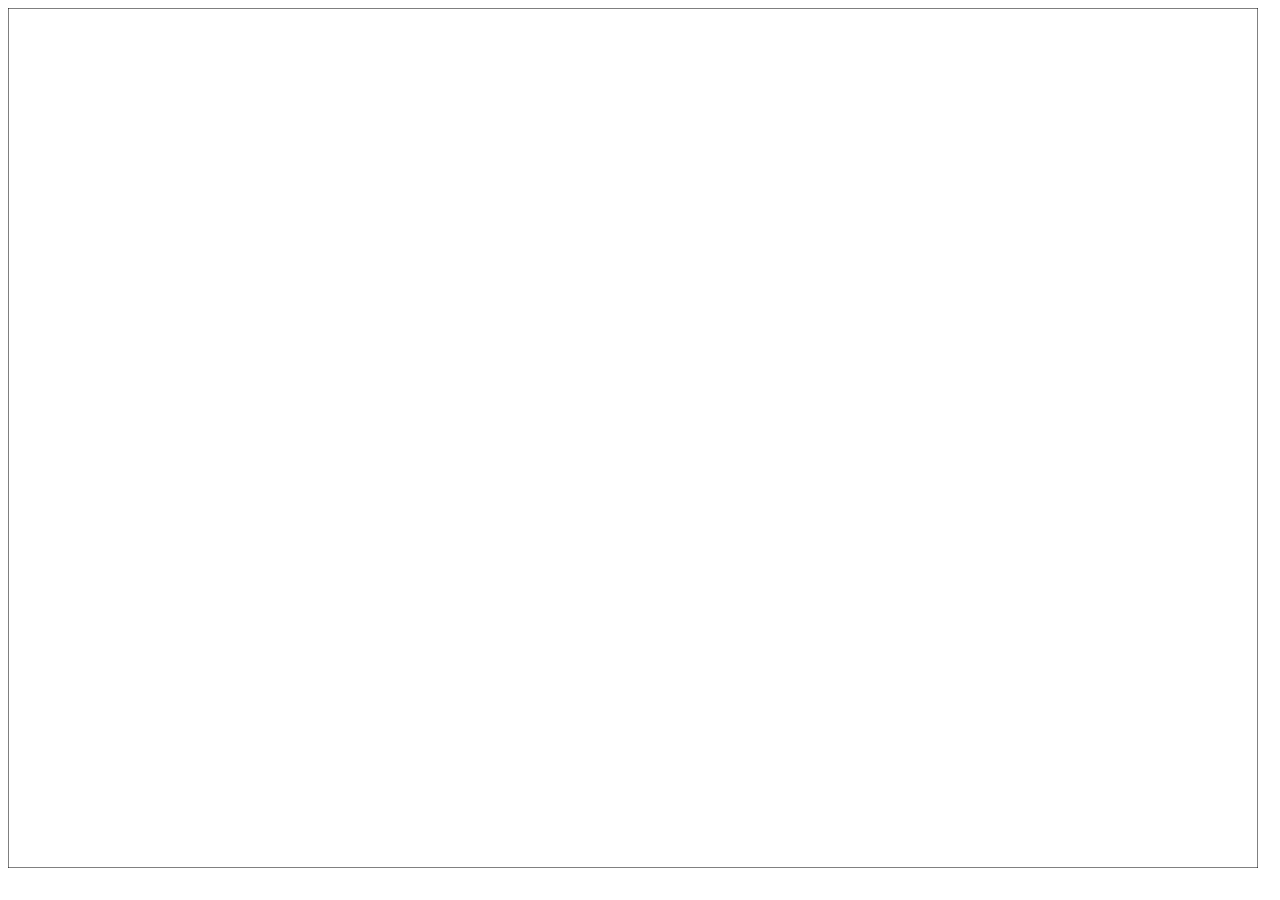
==== alexbeer.html @ e0ecaa07 "Add files via upload" ====
<!DOCTYPE html>
<html>
<head>
    <title>Alexander Beer Fanpage</title>
    <style>
        img {
            width: 20%;
        }
    </style>
</head>
<canvas onmousedown="play()" id="myCanvas" width="window.innerWidth-30" height="window.innerHeight-40"></canvas>
<body>
    <img id="source" src="fullbeerfourfing.png" height="0">
    <script>
        var canvas = document.getElementById( "myCanvas" );
        var context = canvas.getContext( "2d" );
        const image = document.getElementById("source");
        let timeout;

        function play(){
            var audio = new Audio('All Of The Lights.mp3');
            audio.play();
        }
        function setup() {
        clearTimeout(timeout); // ADDED
        var width = window.innerWidth-30; // CHANGED
        var height = window.innerHeight-40; // CHANGED

        canvas.width = width; // ADDED
        canvas.height = height //ADDED

        var text = {
            draw:function( ctx , text )
            {
                ctx.font = "100px sans"
                ctx.fillText(text, 800, 600);
                ctx.font = "10px sans"
                ctx.fillText("psst! click anywhere",20,20)
            }
        }
        var ball = {
            x: 100,
            y: 100,
            w: 400,
            h: 400,
            xSpeed: 3,
            ySpeed: 3,
            draw: function( ctx ) {
                ctx.drawImage(image, this.x, this.y, this.w, this.h)
            },
            move: function() {
                this.x += this.xSpeed;
                this.y += this.ySpeed;
            }
        }

        timeout = setInterval( function(){
            
            context.clearRect( 0, 0, width, height );
            context.strokeRect( 0, 0, width, height );
            
            ball.move();
            
            // right 
            if ( ball.x + (ball.w) >= width ) {
                ball.x = width - (ball.w);
                ball.xSpeed = -ball.xSpeed;
            }
            
            // left
            if ( ball.x  <= 0 ) {
                ball.x = 0;
                ball.xSpeed = -ball.xSpeed;
            }
            
            // down
            if ( ball.y + (ball.h) >= height ) {
                ball.y = height - (ball.h);
                ball.ySpeed = -ball.ySpeed;
            }
            
            // up
            if ( ball.y <= 0 ) {
                ball.y = 0;
                ball.ySpeed = -ball.ySpeed;
            }
            
            ball.draw( context );
            text.draw(context,"\"I am not a womanizer\"");
            
        }, 10 );
        }
        window.onresize = setup;
        setup();
    </script>
</body>
</html>
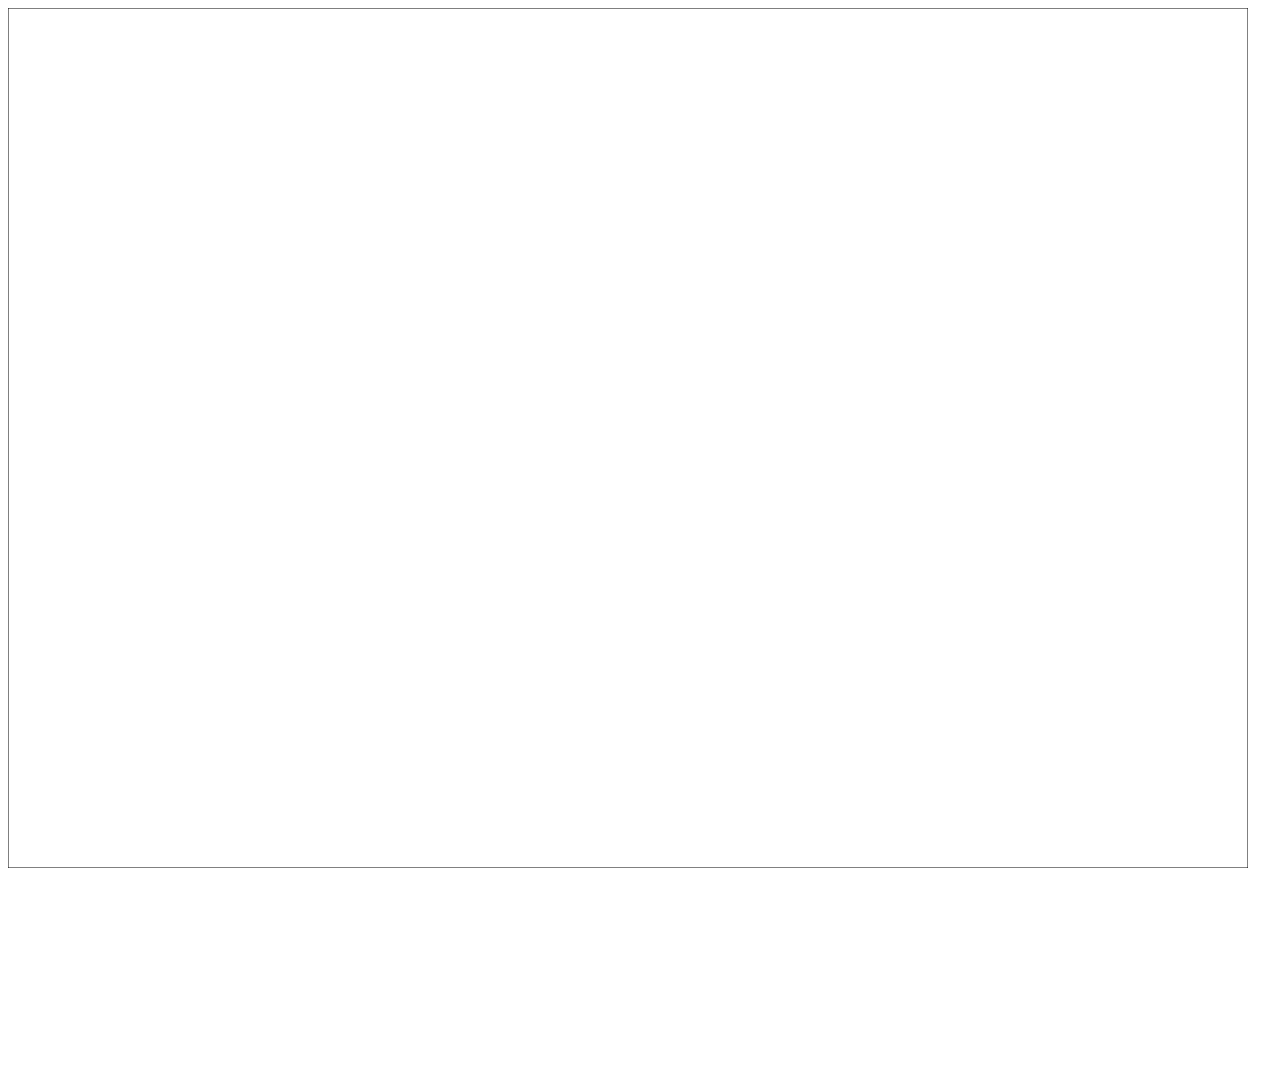
==== commit d4626101: "Add files via upload" ====
--- a/alexbeer.html
+++ b/alexbeer.html
@@ -1,97 +1,22 @@
 <!DOCTYPE html>
 <html>
 <head>
+    <link rel="stylesheet" href="style.css" type="text/css"/>
     <title>Alexander Beer Fanpage</title>
-    <style>
-        img {
-            width: 20%;
-        }
-    </style>
 </head>
-<canvas onmousedown="play()" id="myCanvas" width="window.innerWidth-30" height="window.innerHeight-40"></canvas>
+<canvas id="myCanvas" width="window.innerWidth-30" height="window.innerHeight-40"></canvas>
 <body>
-    <img id="source" src="fullbeerfourfing.png" height="0">
-    <script>
-        var canvas = document.getElementById( "myCanvas" );
-        var context = canvas.getContext( "2d" );
-        const image = document.getElementById("source");
-        let timeout;
-
-        function play(){
-            var audio = new Audio('All Of The Lights.mp3');
-            audio.play();
-        }
-        function setup() {
-        clearTimeout(timeout); // ADDED
-        var width = window.innerWidth-30; // CHANGED
-        var height = window.innerHeight-40; // CHANGED
-
-        canvas.width = width; // ADDED
-        canvas.height = height //ADDED
-
-        var text = {
-            draw:function( ctx , text )
-            {
-                ctx.font = "100px sans"
-                ctx.fillText(text, 800, 600);
-                ctx.font = "10px sans"
-                ctx.fillText("psst! click anywhere",20,20)
-            }
-        }
-        var ball = {
-            x: 100,
-            y: 100,
-            w: 400,
-            h: 400,
-            xSpeed: 3,
-            ySpeed: 3,
-            draw: function( ctx ) {
-                ctx.drawImage(image, this.x, this.y, this.w, this.h)
-            },
-            move: function() {
-                this.x += this.xSpeed;
-                this.y += this.ySpeed;
-            }
-        }
-
-        timeout = setInterval( function(){
-            
-            context.clearRect( 0, 0, width, height );
-            context.strokeRect( 0, 0, width, height );
-            
-            ball.move();
-            
-            // right 
-            if ( ball.x + (ball.w) >= width ) {
-                ball.x = width - (ball.w);
-                ball.xSpeed = -ball.xSpeed;
-            }
-            
-            // left
-            if ( ball.x  <= 0 ) {
-                ball.x = 0;
-                ball.xSpeed = -ball.xSpeed;
-            }
-            
-            // down
-            if ( ball.y + (ball.h) >= height ) {
-                ball.y = height - (ball.h);
-                ball.ySpeed = -ball.ySpeed;
-            }
-            
-            // up
-            if ( ball.y <= 0 ) {
-                ball.y = 0;
-                ball.ySpeed = -ball.ySpeed;
-            }
-            
-            ball.draw( context );
-            text.draw(context,"\"I am not a womanizer\"");
-            
-        }, 10 );
-        }
-        window.onresize = setup;
-        setup();
-    </script>
+    <div style="display:none;">
+        <img id="beerimage2" src="beerimage2.JPG" width="300" height="227" onmousedown="changeimage()">
+        <img id="beerimage1" src="fullbeerfourfing.PNG" onmousedown="changeimage()">
+    </div>
+    <div id="box" class="box">
+        Click to change image💦
+    </div>
+    <div id="music" class="box">
+        Do I hear music?
+    </div>
+    <script src="fabric.min.js"></script>
+    <script src="actualcode.js"></script>
 </body>
 </html>--- a/style.css
+++ b/style.css
@@ -0,0 +1,18 @@
+.box {
+    position: relative;
+    right: -1100px;
+    top: -1200px;
+    margin: 1rem auto 1rem auto;
+    max-width: 200px;
+    background-color: aqua;
+    border-radius: 4px;
+    padding: 1rem 1.5rem;
+    font-size: 1.5rem;
+}
+  
+#box:hover {
+    background-color: red;
+  }
+#music:hover {
+    background-color: red;
+  }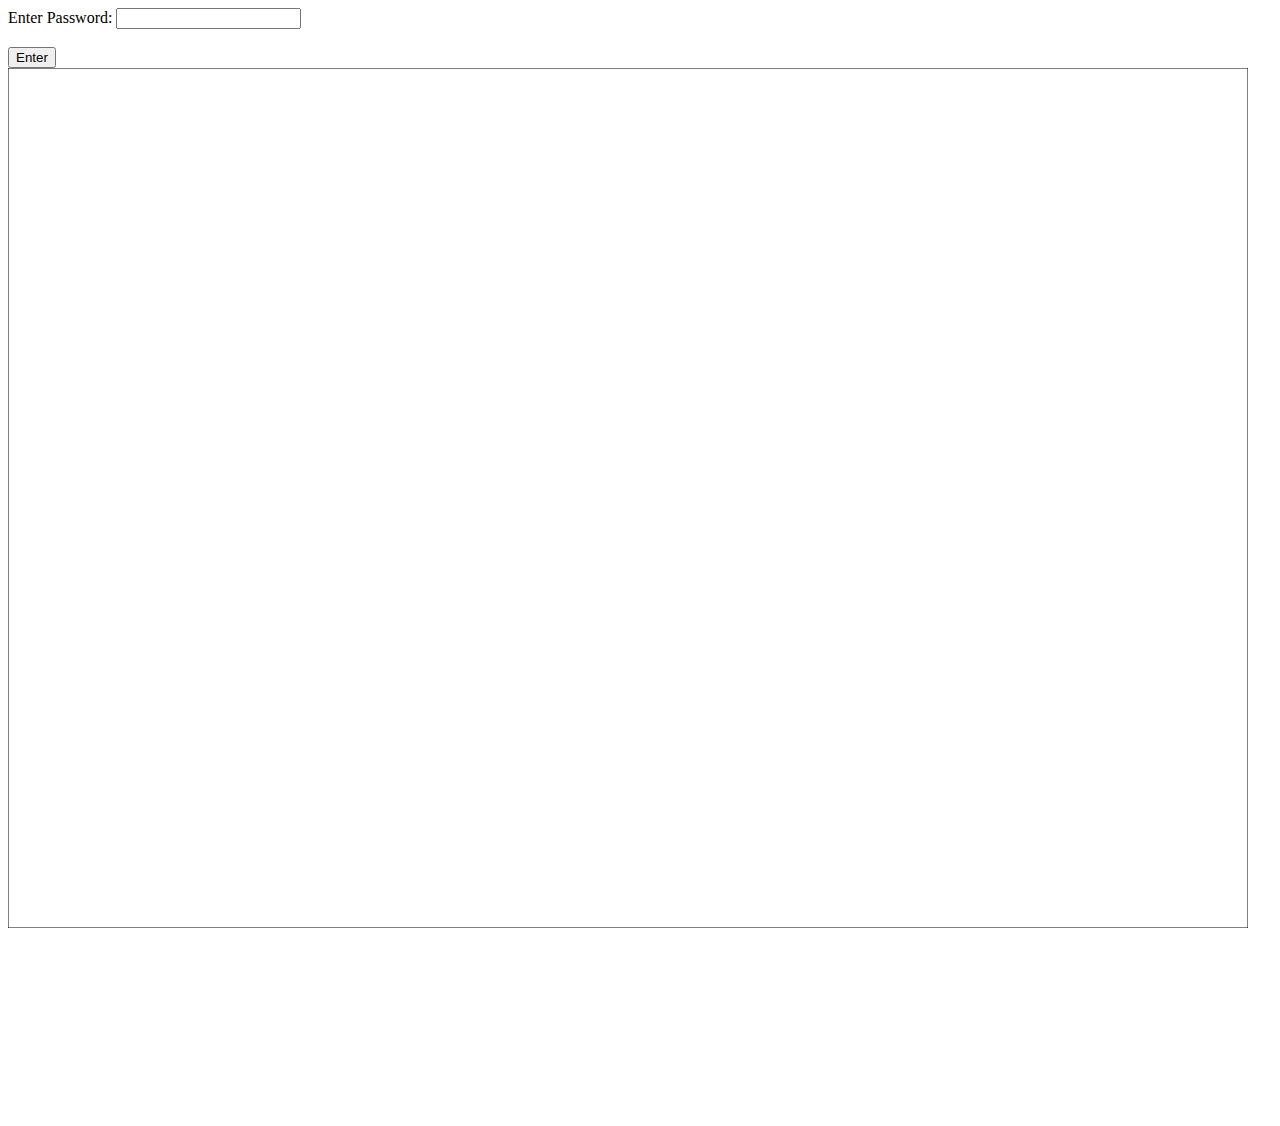
==== commit a59c216b: "Add files via upload" ====
--- a/alexbeer.html
+++ b/alexbeer.html
@@ -4,8 +4,11 @@
     <link rel="stylesheet" href="style.css" type="text/css"/>
     <title>Alexander Beer Fanpage</title>
 </head>
-<canvas id="myCanvas" width="window.innerWidth-30" height="window.innerHeight-40"></canvas>
 <body>
+    <label for="fname">Enter Password:</label>
+    <input type="text" id="fname" name="fname"><br><br>
+    <button onclick="checkPassword()">Enter</button>
+    <canvas id="myCanvas" width="window.innerWidth-30" height="window.innerHeight-40"></canvas>
     <div style="display:none;">
         <img id="beerimage2" src="beerimage2.JPG" width="300" height="227" onmousedown="changeimage()">
         <img id="beerimage1" src="fullbeerfourfing.PNG" onmousedown="changeimage()">
@@ -16,6 +19,9 @@
     <div id="music" class="box">
         Do I hear music?
     </div>
+    <iframe id="wurdvid" style="display:none" width="1920" height="1080"
+         src="https://www.youtube.com/embed/kbTwKhJbIkQ">
+    </iframe>
     <script src="fabric.min.js"></script>
     <script src="actualcode.js"></script>
 </body>
